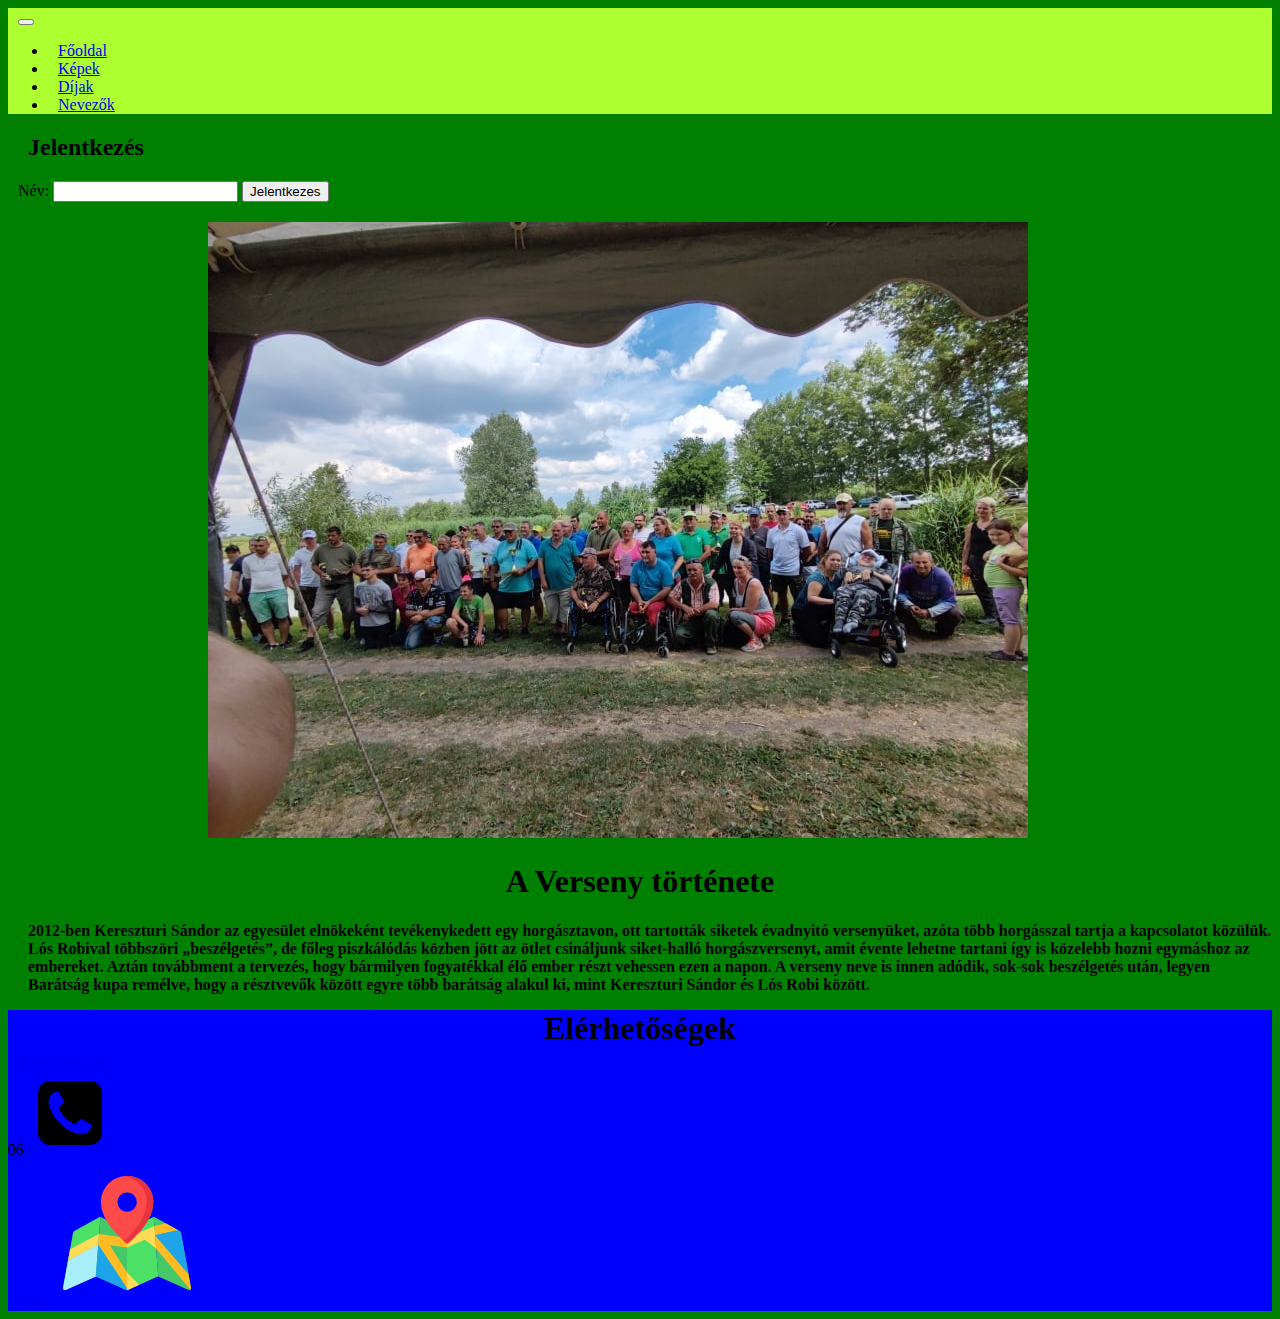
==== index.html @ e690e53e "2021.09.30." ====
<!DOCTYPE html>
<html lang="hu">
    <head>
        <meta charset="UTF-8" />
        <meta http-equiv="X-UA-Compatible" content="IE=edge" />
        <meta name="viewport" content="width=device-width, initial-scale=1.0" />
        <link rel="stylesheet" href="style.css" />
        <link
            href="https://cdn.jsdelivr.net/npm/bootstrap@5.0.1/dist/css/bootstrap.min.css"
            rel="stylesheet"
            integrity="sha384-+0n0xVW2eSR5OomGNYDnhzAbDsOXxcvSN1TPprVMTNDbiYZCxYbOOl7+AMvyTG2x"
            crossorigin="anonymous"
        />
        <title>Barátságkupa</title>
    </head>
    <body style="background-color: green">
        <header>
            <nav class="navbar navbar-expand-lg 12 navbar-light 6 bg-light 6">
                <div
                    class="container-fluid"
                    style="background-color: greenyellow"
                >
                    <a class="navbar-brand" href="#"></a>
                    <button
                        class="navbar-toggler"
                        type="button"
                        data-bs-toggle="collapse"
                        data-bs-target="#navbarNav"
                        aria-controls="navbarNav"
                        aria-expanded="false"
                        aria-label="Toggle navigation"
                    >
                        <span class="navbar-toggler-icon"></span>
                    </button>
                    <div class="collapse navbar-collapse" id="navbarNav">
                        <ul class="navbar-nav">
                            <li class="nav-item">
                                <a
                                    class="nav-link active"
                                    aria-current="page"
                                    href="index.html"
                                    >Főoldal</a
                                >
                            </li>
                            <li class="nav-item">
                                <a class="nav-link" href="kepek.html">Képek</a>
                            </li>
                            <li class="nav-item">
                                <a class="nav-link" href="díjak.html">Díjak</a>
                            </li>
                            <li class="nav-item">
                                <a class="nav-link" href="nevezok.php">Nevezők</a>
                            </li>
                        </ul>
                    </div>
                </div>
            </nav>
        </header>
        <main>
            <div>
                <h2>Jelentkezés</h2>
            </div>
            <form action="nev.php" method="POST">
                <label for="nev">Név:</label>
                <input type="text" name="nev" id="nev" />
                <input type="submit" value="Jelentkezes" />
            </form>
            <div>
                <img src="2021 csoport.jpg" alt="" />
                <h1>A Verseny története</h1>
                <p>
                    2012-ben Kereszturi Sándor az egyesület elnökeként
                    tevékenykedett egy horgásztavon, ott tartották siketek
                    évadnyitó versenyüket, azóta több horgásszal tartja a
                    kapcsolatot közülük. Lós Robival többszöri „beszélgetés”, de
                    főleg piszkálódás közben jött az ötlet csináljunk
                    siket-halló horgászversenyt, amit évente lehetne tartani így
                    is közelebb hozni egymáshoz az embereket. Aztán továbbment a
                    tervezés, hogy bármilyen fogyatékkal élő ember részt
                    vehessen ezen a napon. A verseny neve is innen adódik,
                    sok-sok beszélgetés után, legyen Barátság kupa remélve, hogy
                    a résztvevők között egyre több barátság alakul ki, mint
                    Kereszturi Sándor és Lós Robi között.
                </p>
            </div>
        </main>
        <footer style="background-color: blue">
            <div>
                <h1 style="margin: 0 auto">Elérhetőségek</h1>
                <a
                    href="https://www.facebook.com/profile.php?id=100009184058833"
                    >Barátságkupa
                    <img class="facebook" src="facebook.PNG" alt=""
                /></a>
                <li>
                    06 <img class="telephone" src="telephone.png" alt="">
                </li>
                     <a href="https://www.google.hu/maps/place/T%C5%91zeges+Horg%C3%A1szt%C3%B3,+T%C3%A1pi%C3%B3szentm%C3%A1rton/@47.3576645,19.7466159,17z/data=!3m1!4b1!4m5!3m4!1s0x4741a080c9f8fbc3:0x153e0e72f1775586!8m2!3d47.3576645!4d19.7488046?hl=hu">Hely</a>                           
                     <img class="map" src="map.png" alt="">
                </div>
        </footer>
        <script
            src="https://cdn.jsdelivr.net/npm/bootstrap@5.0.1/dist/js/bootstrap.bundle.min.js"
            integrity="sha384-gtEjrD/SeCtmISkJkNUaaKMoLD0//ElJ19smozuHV6z3Iehds+3Ulb9Bn9Plx0x4"
            crossorigin="anonymous"
        ></script>
    </body>
</html>
---- style.css ----
h1 {
    text-align: center;
}

p {
    font-weight: bold;
    margin-left: 20px;
    text-justify: unset;
}

img {
    max-width: 80%;
    margin-left: 200px;
    margin-top: 20px;
}

h2 {
    margin-left: 20px;
}

form {
    margin-left: 10px;
}

header {
    max-width: 100%;
}

.facebook {
    margin: 10px;
}

a {
    margin-left: 10px;
}
.map {
    margin: 10px;
}
.telephone {
    margin: 10px;
}
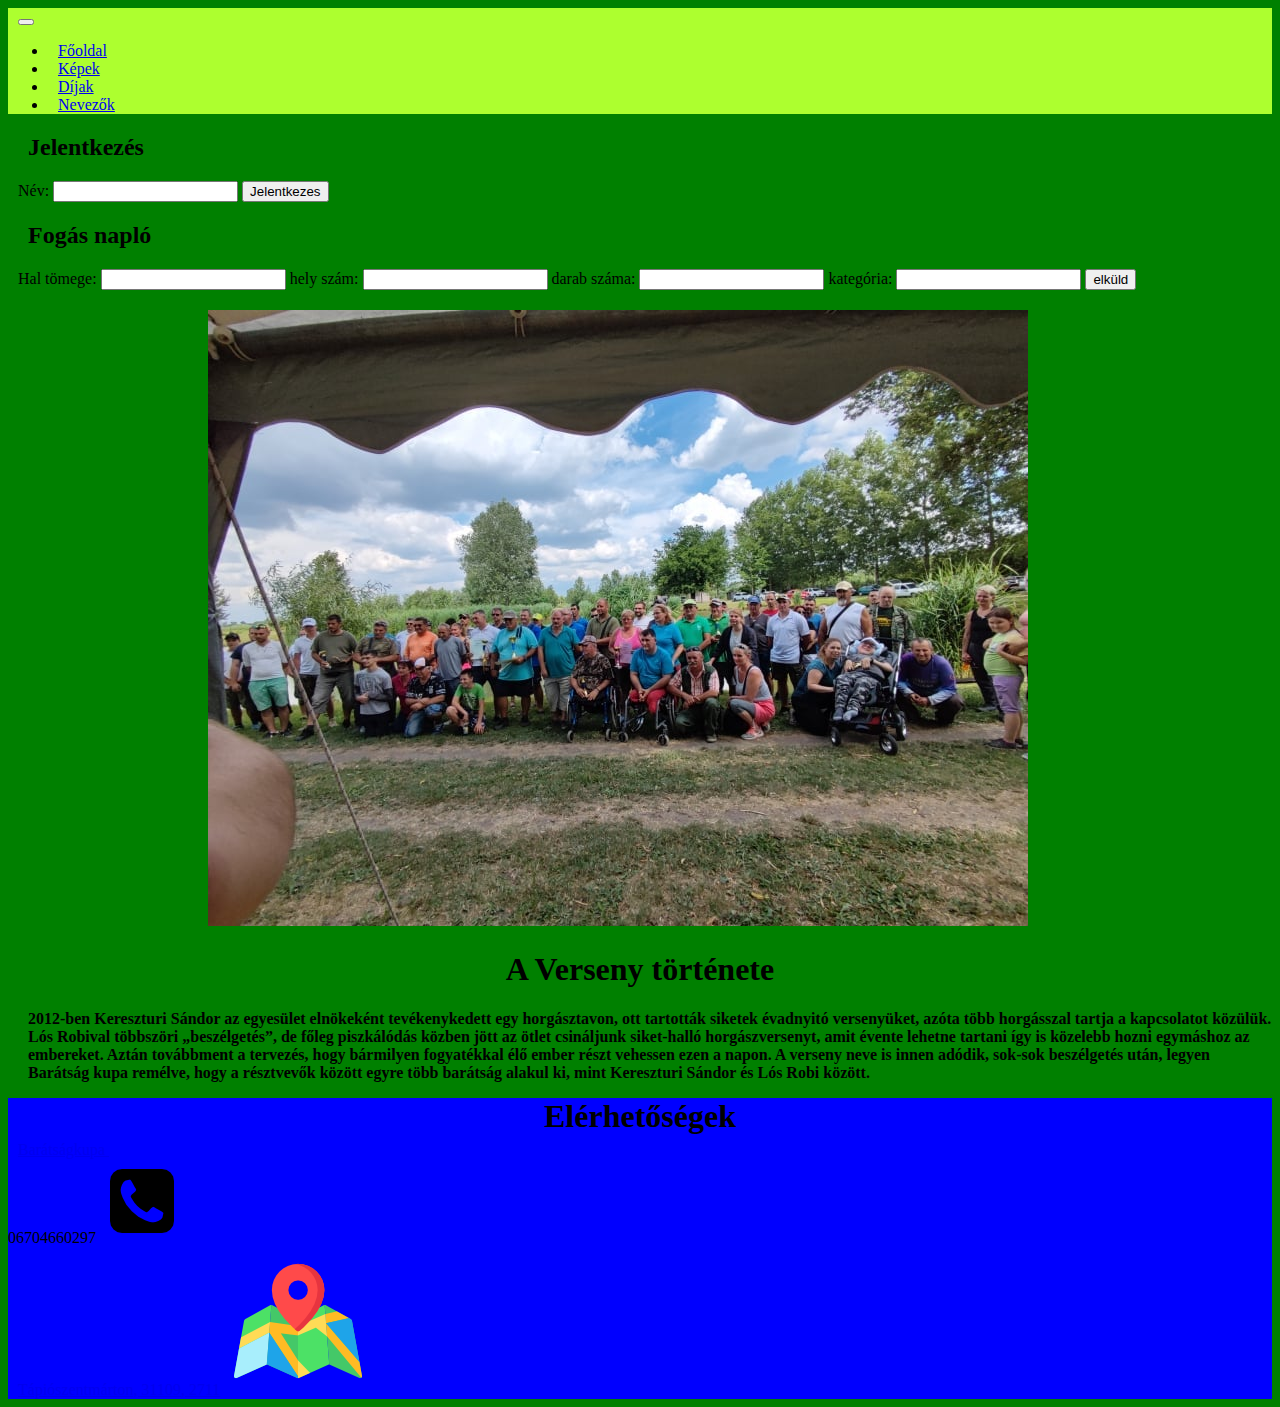
==== commit b8a48618: "2021.10.20." ====
--- a/index.html
+++ b/index.html
@@ -1,4 +1,3 @@
-
 <!DOCTYPE html>
 <html lang="hu">
     <head>
@@ -57,15 +56,31 @@
                 </div>
             </nav>
         </header>
-        <main>
+        <main class="container-fluid text wrapper col-lg-12 col-md-3 col-6">
             <div>
                 <h2>Jelentkezés</h2>
             </div>
             <form action="nev.php" method="POST">
                 <label for="nev">Név:</label>
                 <input type="text" name="nev" id="nev" />
-                <input type="submit" value="Jelentkezes" />
+                <input type="submit" name="form_submit" value="Jelentkezes" />
             </form>
+        <div>
+                <h2>Fogás napló</h2>
+            </div>
+            <div>
+            <form action="fogas.php" method="post">
+                <label for="tomeg">Hal tömege:</label>
+                <input type="text" name="tomeg" id="tomeg" />
+                <label for="helyszam">hely szám:</label>
+                <input type="text" name="helyszam" id="helyszam" />
+                <label for="darabszama">darab száma:</label>
+                <input type="text" name="darabszama" id="darabszama" />
+                <label for="kategoria">kategória:</label>
+                <input type="text" name="kategoria" id="kategoria">
+                <input type="submit" name="form_submit" value="elküld" />
+            </form>
+        </div>
             <div>
                 <img src="2021 csoport.jpg" alt="" />
                 <h1>A Verseny története</h1>
@@ -85,7 +100,7 @@
                 </p>
             </div>
         </main>
-        <footer style="background-color: blue">
+        <footer class="container-fluid text wrapper" style="background-color: blue">
             <div>
                 <h1 style="margin: 0 auto">Elérhetőségek</h1>
                 <a
@@ -94,9 +109,9 @@
                     <img class="facebook" src="facebook.PNG" alt=""
                 /></a>
                 <li>
-                    06 <img class="telephone" src="telephone.png" alt="">
+                    06704660297 <img class="telephone" src="telephone.png" alt="">
                 </li>
-                     <a href="https://www.google.hu/maps/place/T%C5%91zeges+Horg%C3%A1szt%C3%B3,+T%C3%A1pi%C3%B3szentm%C3%A1rton/@47.3576645,19.7466159,17z/data=!3m1!4b1!4m5!3m4!1s0x4741a080c9f8fbc3:0x153e0e72f1775586!8m2!3d47.3576645!4d19.7488046?hl=hu">Hely</a>                           
+                     <a href="https://www.google.hu/maps/pl0ace/T%C5%91zeges+Horg%C3%A1szt%C3%B3,+T%C3%A1pi%C3%B3szentm%C3%A1rton/@47.3576645,19.7466159,17z/data=!3m1!4b1!4m5!3m4!1s0x4741a080c9f8fbc3:0x153e0e72f1775586!8m2!3d47.3576645!4d19.7488046?hl=hu">Tápiószentmárton, 31109, 2711</a>                           
                      <img class="map" src="map.png" alt="">
                 </div>
         </footer>
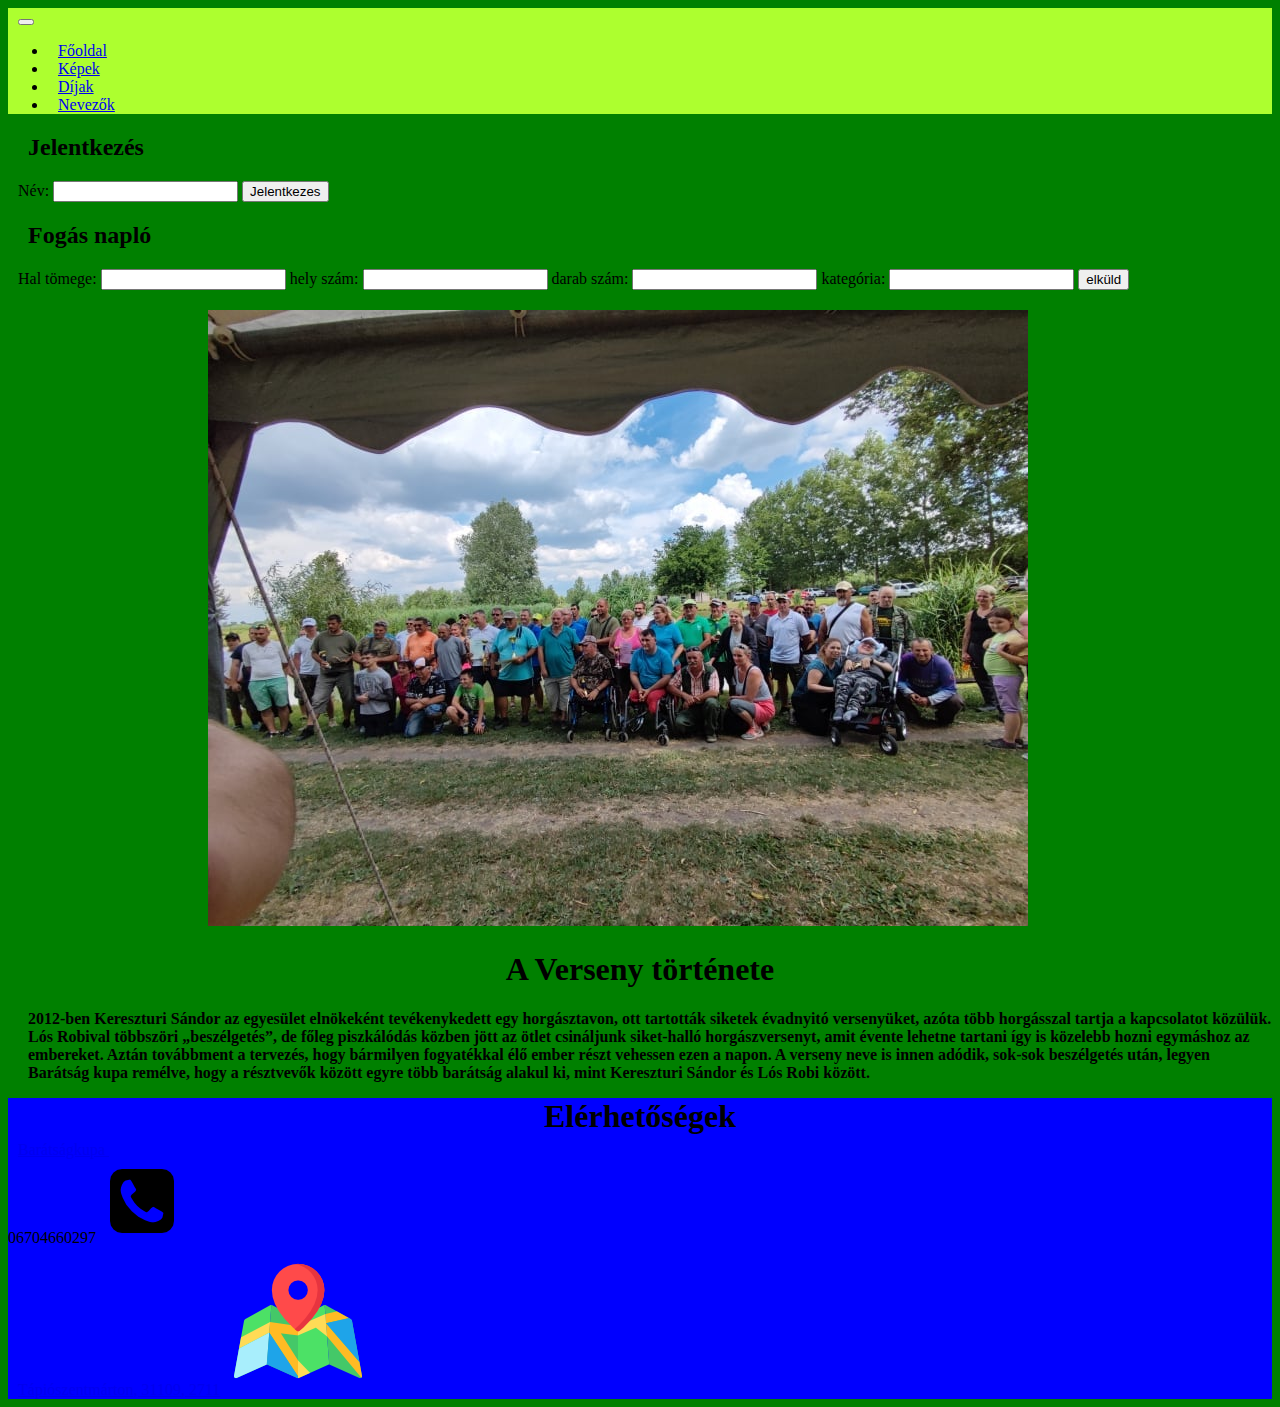
==== commit e9d3b61d: "Add files via upload" ====
--- a/index.html
+++ b/index.html
@@ -62,23 +62,23 @@
             </div>
             <form action="nev.php" method="POST">
                 <label for="nev">Név:</label>
-                <input type="text" name="nev" id="nev" />
-                <input type="submit" name="form_submit" value="Jelentkezes" />
+                <input type="text" id="nev" name="nev"/>
+                <input type="submit" name="submit" value="Jelentkezes" />
             </form>
         <div>
                 <h2>Fogás napló</h2>
             </div>
             <div>
-            <form action="fogas.php" method="post">
+            <form action="fogas.php" method="POST">
                 <label for="tomeg">Hal tömege:</label>
-                <input type="text" name="tomeg" id="tomeg" />
+                <input type="text" id="tomeg" name="tomeg"/>
                 <label for="helyszam">hely szám:</label>
-                <input type="text" name="helyszam" id="helyszam" />
-                <label for="darabszama">darab száma:</label>
-                <input type="text" name="darabszama" id="darabszama" />
+                <input type="text" id="helyszam" name="helyszam" />
+                <label for="darabszam">darab szám:</label>
+                <input type="text" id="darabszam" name="darabszam" />
                 <label for="kategoria">kategória:</label>
-                <input type="text" name="kategoria" id="kategoria">
-                <input type="submit" name="form_submit" value="elküld" />
+                <input type="text" id="kategoria" name="kategoria">
+                <input type="submit" name="submit" value="elküld" />
             </form>
         </div>
             <div>
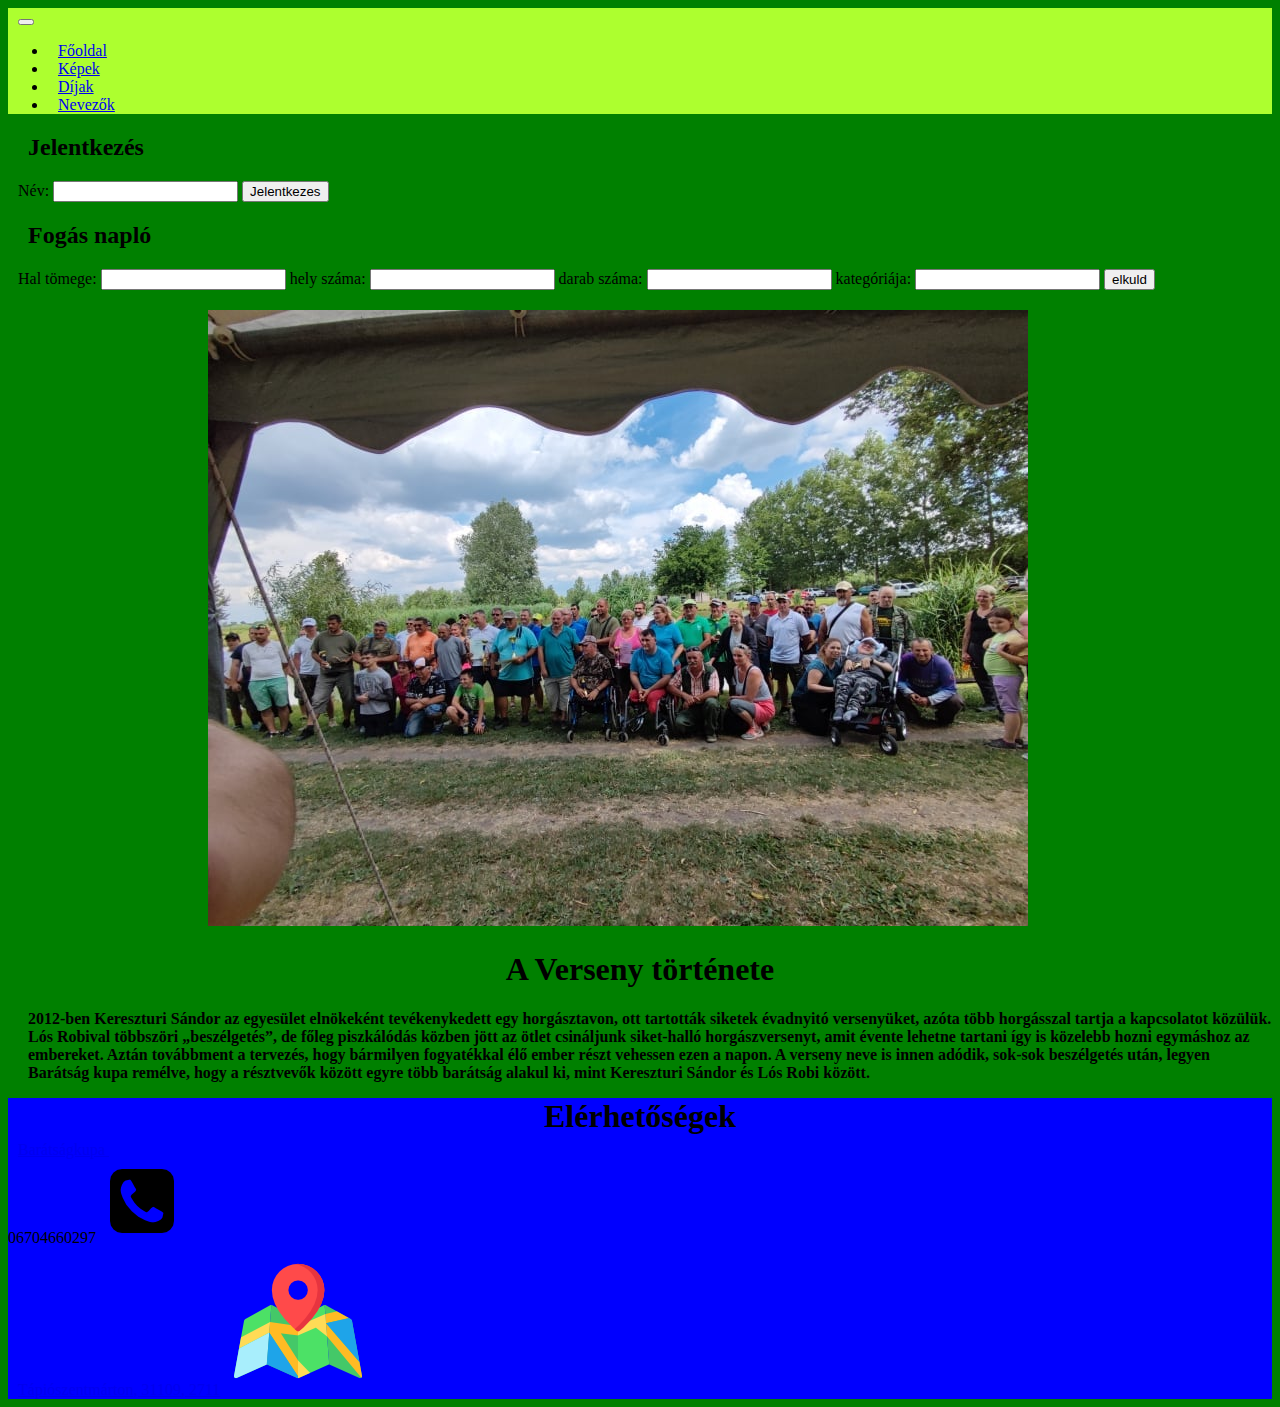
==== commit faff70b9: "Add files via upload" ====
--- a/index.html
+++ b/index.html
@@ -56,7 +56,7 @@
                 </div>
             </nav>
         </header>
-        <main class="container-fluid text wrapper col-lg-12 col-md-3 col-6">
+        <main class="container-fluid text wrapper col-lg-12 col-md-5 col-6">
             <div>
                 <h2>Jelentkezés</h2>
             </div>
@@ -70,15 +70,15 @@
             </div>
             <div>
             <form action="fogas.php" method="POST">
-                <label for="tomeg">Hal tömege:</label>
-                <input type="text" id="tomeg" name="tomeg"/>
-                <label for="helyszam">hely szám:</label>
-                <input type="text" id="helyszam" name="helyszam" />
-                <label for="darabszam">darab szám:</label>
-                <input type="text" id="darabszam" name="darabszam" />
-                <label for="kategoria">kategória:</label>
-                <input type="text" id="kategoria" name="kategoria">
-                <input type="submit" name="submit" value="elküld" />
+                <label for="tomege">Hal tömege:</label>
+                <input type="text" id="tomege" name="tomege" />
+                <label for="helyszama">hely száma:</label>
+                <input type="text" id="helyszama" name="helyszama" />
+                <label for="darabszama">darab száma:</label>
+                <input type="text" id="darabszama" name="darabszama" />
+                <label for="kategoriaja">kategóriája:</label>
+                <input type="text" id="kategoriaja" name="kategoriaja">
+                <input type="submit" name="elkuld" value="elkuld" />
             </form>
         </div>
             <div>
@@ -108,6 +108,7 @@
                     >Barátságkupa
                     <img class="facebook" src="facebook.PNG" alt=""
                 /></a>
+               
                 <li>
                     06704660297 <img class="telephone" src="telephone.png" alt="">
                 </li>
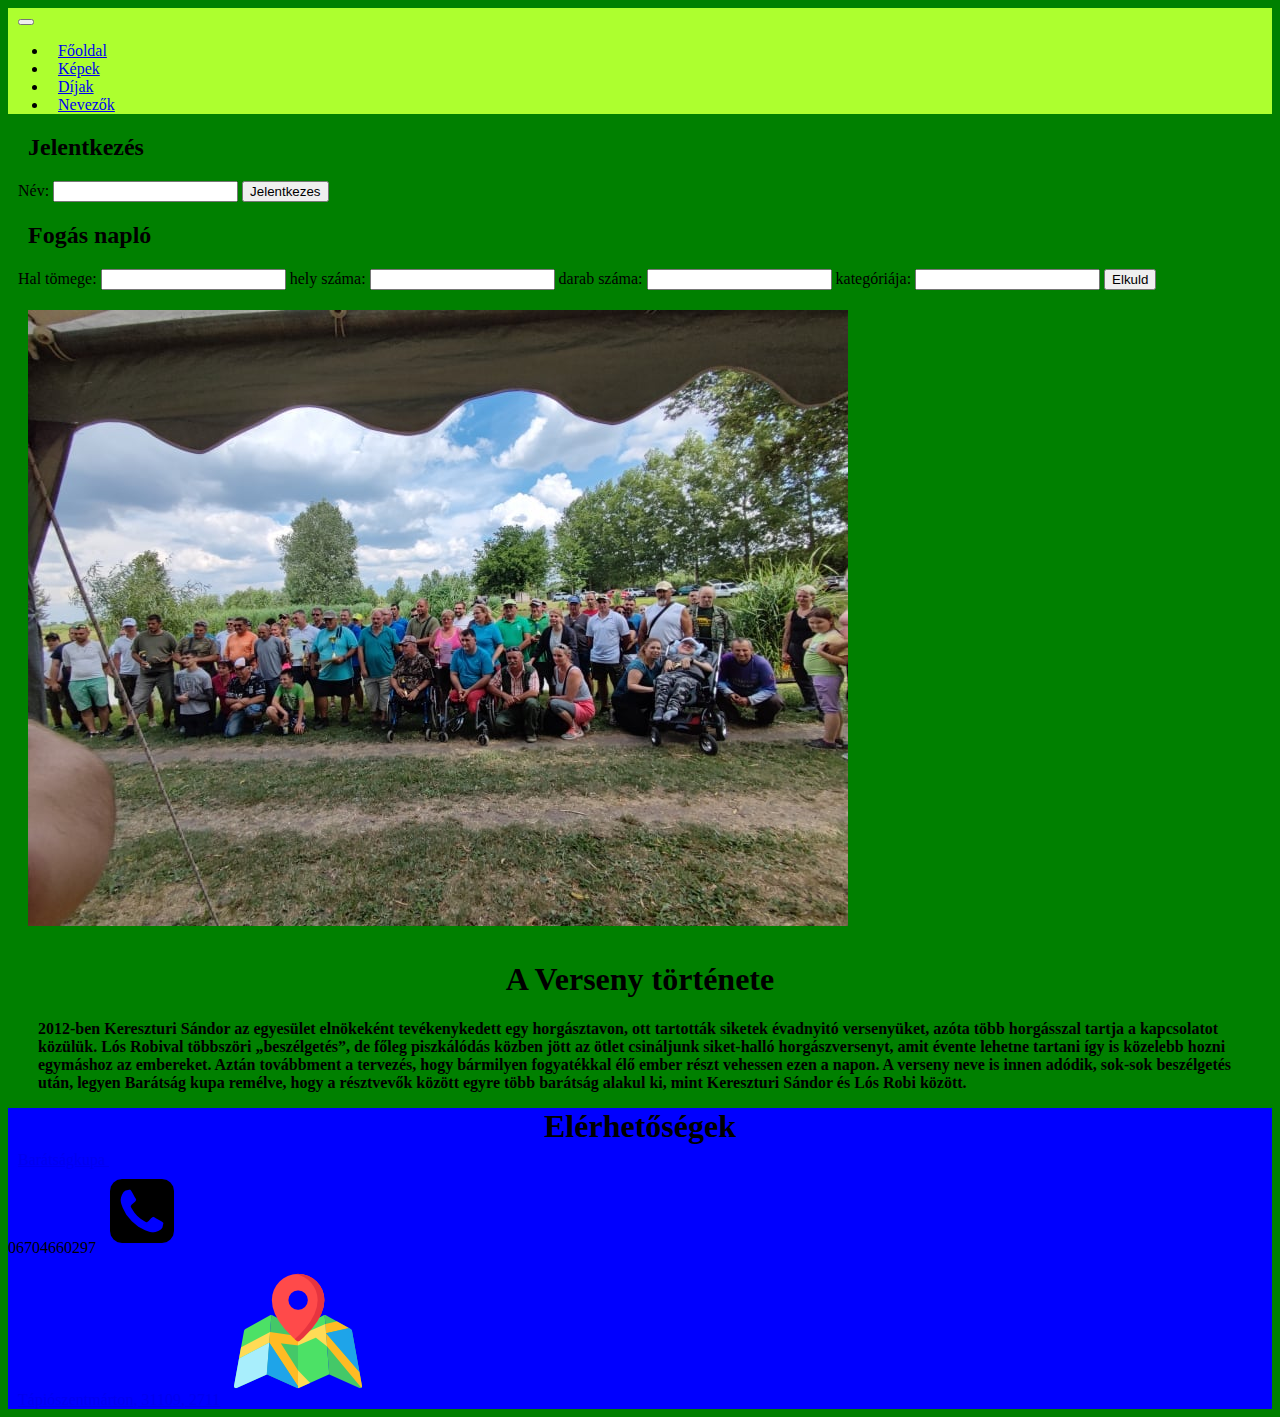
==== commit d58ce5e4: "Add files via upload" ====
--- a/index.html
+++ b/index.html
@@ -62,42 +62,49 @@
             </div>
             <form action="nev.php" method="POST">
                 <label for="nev">Név:</label>
-                <input type="text" id="nev" name="nev"/>
+                <input type="text" id="nev" name="nev">
                 <input type="submit" name="submit" value="Jelentkezes" />
             </form>
         <div>
                 <h2>Fogás napló</h2>
             </div>
-            <div>
             <form action="fogas.php" method="POST">
                 <label for="tomege">Hal tömege:</label>
-                <input type="text" id="tomege" name="tomege" />
+                <input type="text" id="tomege" name="tomege" >
                 <label for="helyszama">hely száma:</label>
-                <input type="text" id="helyszama" name="helyszama" />
+                <input type="text" id="helyszama" name="helyszama" >
                 <label for="darabszama">darab száma:</label>
-                <input type="text" id="darabszama" name="darabszama" />
+                <input type="text" id="darabszama" name="darabszama" >
                 <label for="kategoriaja">kategóriája:</label>
                 <input type="text" id="kategoriaja" name="kategoriaja">
-                <input type="submit" name="elkuld" value="elkuld" />
+                <input type="submit" name="elkuld" value="Elkuld" />
             </form>
         </div>
-            <div>
-                <img src="2021 csoport.jpg" alt="" />
-                <h1>A Verseny története</h1>
-                <p>
-                    2012-ben Kereszturi Sándor az egyesület elnökeként
-                    tevékenykedett egy horgásztavon, ott tartották siketek
-                    évadnyitó versenyüket, azóta több horgásszal tartja a
-                    kapcsolatot közülük. Lós Robival többszöri „beszélgetés”, de
-                    főleg piszkálódás közben jött az ötlet csináljunk
-                    siket-halló horgászversenyt, amit évente lehetne tartani így
-                    is közelebb hozni egymáshoz az embereket. Aztán továbbment a
-                    tervezés, hogy bármilyen fogyatékkal élő ember részt
-                    vehessen ezen a napon. A verseny neve is innen adódik,
-                    sok-sok beszélgetés után, legyen Barátság kupa remélve, hogy
-                    a résztvevők között egyre több barátság alakul ki, mint
-                    Kereszturi Sándor és Lós Robi között.
-                </p>
+            <div class="card mb-3" style="margin: 10px; max-width: 100%;">
+                <div class="row g-0">
+                    <div class="col-md-4">
+                        <img class="kep" src="2021 csoport.jpg" alt="" style="margin: 0px; padding: 10px;"/>
+                    </div>
+                    <div class="col-md-8">
+                        <div class="card-body">
+                            <h1>A Verseny története</h1>
+                            <p>
+                                2012-ben Kereszturi Sándor az egyesület elnökeként
+                                tevékenykedett egy horgásztavon, ott tartották siketek
+                                évadnyitó versenyüket, azóta több horgásszal tartja a
+                                kapcsolatot közülük. Lós Robival többszöri „beszélgetés”, de
+                                főleg piszkálódás közben jött az ötlet csináljunk
+                                siket-halló horgászversenyt, amit évente lehetne tartani így
+                                is közelebb hozni egymáshoz az embereket. Aztán továbbment a
+                                tervezés, hogy bármilyen fogyatékkal élő ember részt
+                                vehessen ezen a napon. A verseny neve is innen adódik,
+                                sok-sok beszélgetés után, legyen Barátság kupa remélve, hogy
+                                a résztvevők között egyre több barátság alakul ki, mint
+                                Kereszturi Sándor és Lós Robi között.
+                            </p>
+                        </div>
+                    </div>
+                </div>
             </div>
         </main>
         <footer class="container-fluid text wrapper" style="background-color: blue">
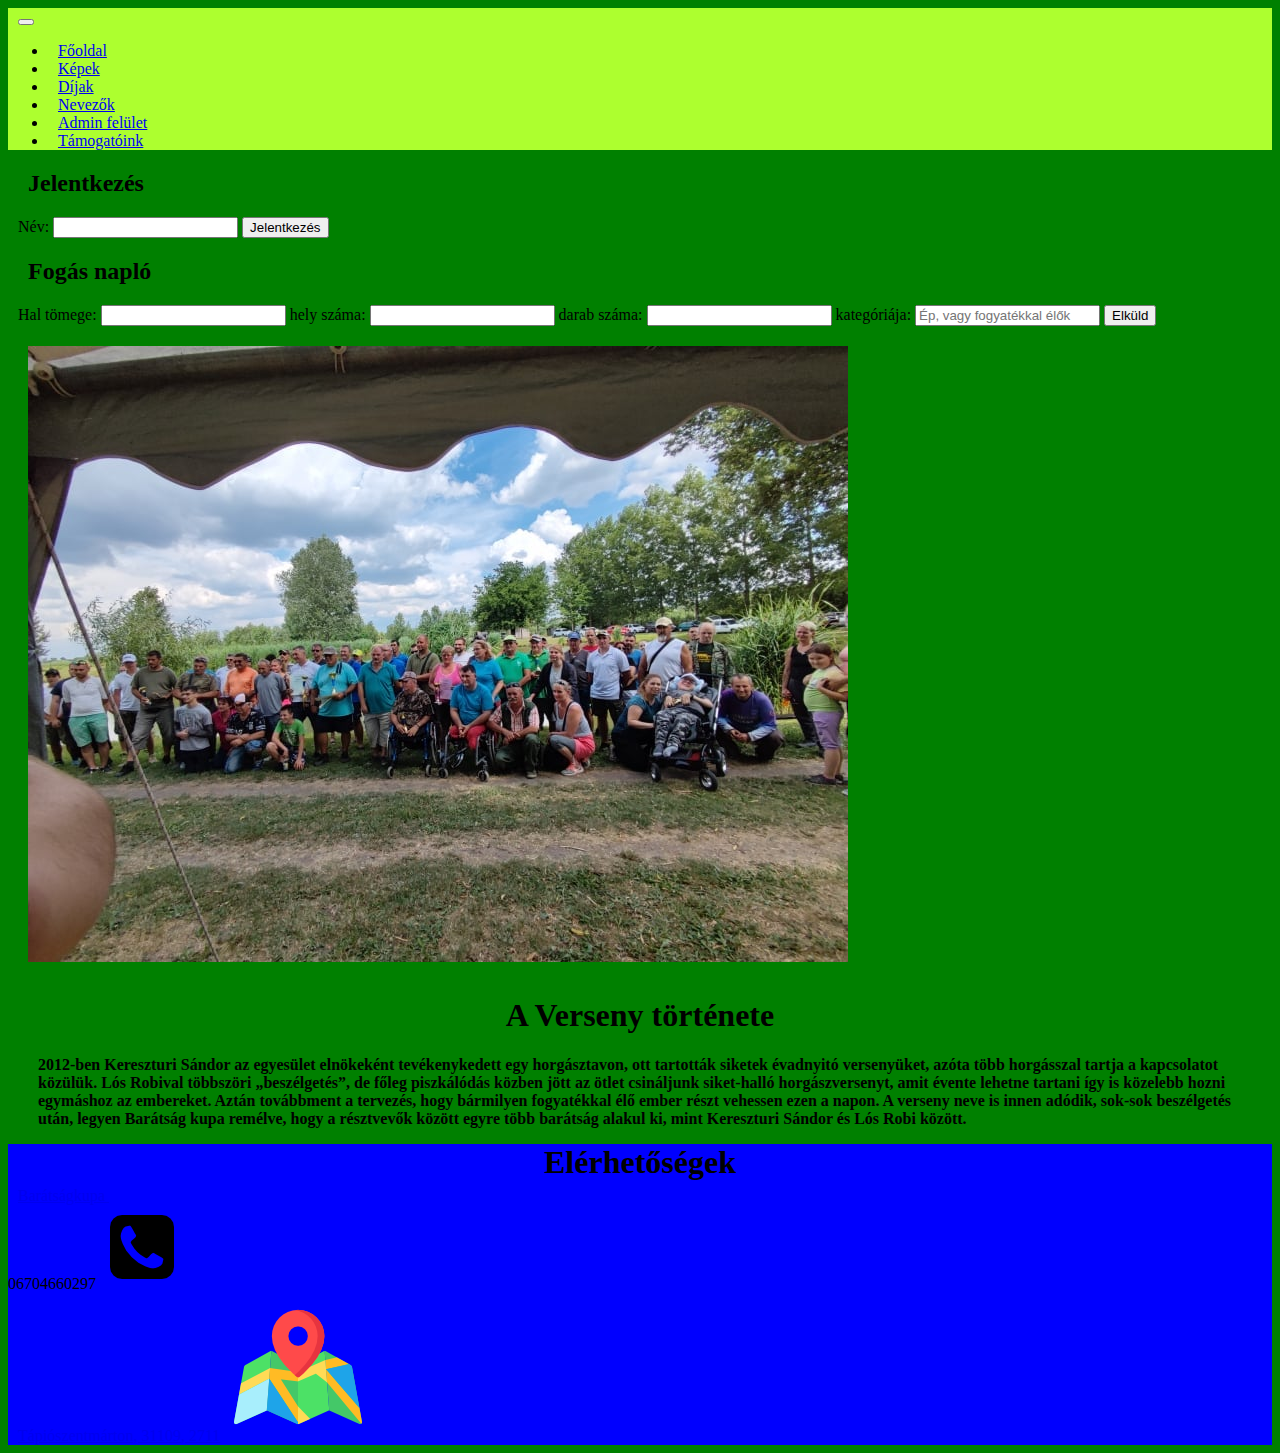
==== commit 21ffe76b: "Add files via upload" ====
--- a/index.html
+++ b/index.html
@@ -4,7 +4,7 @@
         <meta charset="UTF-8" />
         <meta http-equiv="X-UA-Compatible" content="IE=edge" />
         <meta name="viewport" content="width=device-width, initial-scale=1.0" />
-        <link rel="stylesheet" href="style.css" />
+        <link rel="stylesheet" href="style.css">
         <link
             href="https://cdn.jsdelivr.net/npm/bootstrap@5.0.1/dist/css/bootstrap.min.css"
             rel="stylesheet"
@@ -13,12 +13,12 @@
         />
         <title>Barátságkupa</title>
     </head>
-    <body style="background-color: green">
+    <body>
         <header>
             <nav class="navbar navbar-expand-lg 12 navbar-light 6 bg-light 6">
                 <div
-                    class="container-fluid"
-                    style="background-color: greenyellow"
+                    class="container-fluid" style="background-color: greenyellow;"
+                    
                 >
                     <a class="navbar-brand" href="#"></a>
                     <button
@@ -51,19 +51,27 @@
                             <li class="nav-item">
                                 <a class="nav-link" href="nevezok.php">Nevezők</a>
                             </li>
+                            <li class="nav-item">
+                                <a class="nav-link" href="belepes.php">Admin felület </a>
+                            </li>
+                            <li class="nav-item">
+                                <a class="nav-link" href="tamogatoink.html">Támogatóink</a>
+                            </li>
                         </ul>
                     </div>
                 </div>
             </nav>
         </header>
-        <main class="container-fluid text wrapper col-lg-12 col-md-5 col-6">
+        <body style="background-color: green;">
+            <main class="container-fluid text wrapper col-lg-12 col-md-5 col-6">
             <div>
                 <h2>Jelentkezés</h2>
             </div>
+
             <form action="nev.php" method="POST">
                 <label for="nev">Név:</label>
                 <input type="text" id="nev" name="nev">
-                <input type="submit" name="submit" value="Jelentkezes" />
+                <input type="submit" name="submit" value="Jelentkezés" />
             </form>
         <div>
                 <h2>Fogás napló</h2>
@@ -76,8 +84,8 @@
                 <label for="darabszama">darab száma:</label>
                 <input type="text" id="darabszama" name="darabszama" >
                 <label for="kategoriaja">kategóriája:</label>
-                <input type="text" id="kategoriaja" name="kategoriaja">
-                <input type="submit" name="elkuld" value="Elkuld" />
+                <input type="text" id="kategoriaja" name="kategoriaja" placeholder="Ép, vagy fogyatékkal élők">
+                <input type="submit" name="elkuld" value="Elküld" />
             </form>
         </div>
             <div class="card mb-3" style="margin: 10px; max-width: 100%;">
@@ -107,8 +115,10 @@
                 </div>
             </div>
         </main>
-        <footer class="container-fluid text wrapper" style="background-color: blue">
+        <footer class="container-fluid text wrapper" style="background-color: blue;" >
             <div>
+            
+    
                 <h1 style="margin: 0 auto">Elérhetőségek</h1>
                 <a
                     href="https://www.facebook.com/profile.php?id=100009184058833"
--- a/style.css
+++ b/style.css
@@ -39,3 +39,8 @@
 .telephone {
     margin: 10px;
 }
+.img {
+    max-width: 80%;
+    margin-left: 200px;
+    margin-top: 20px;
+}
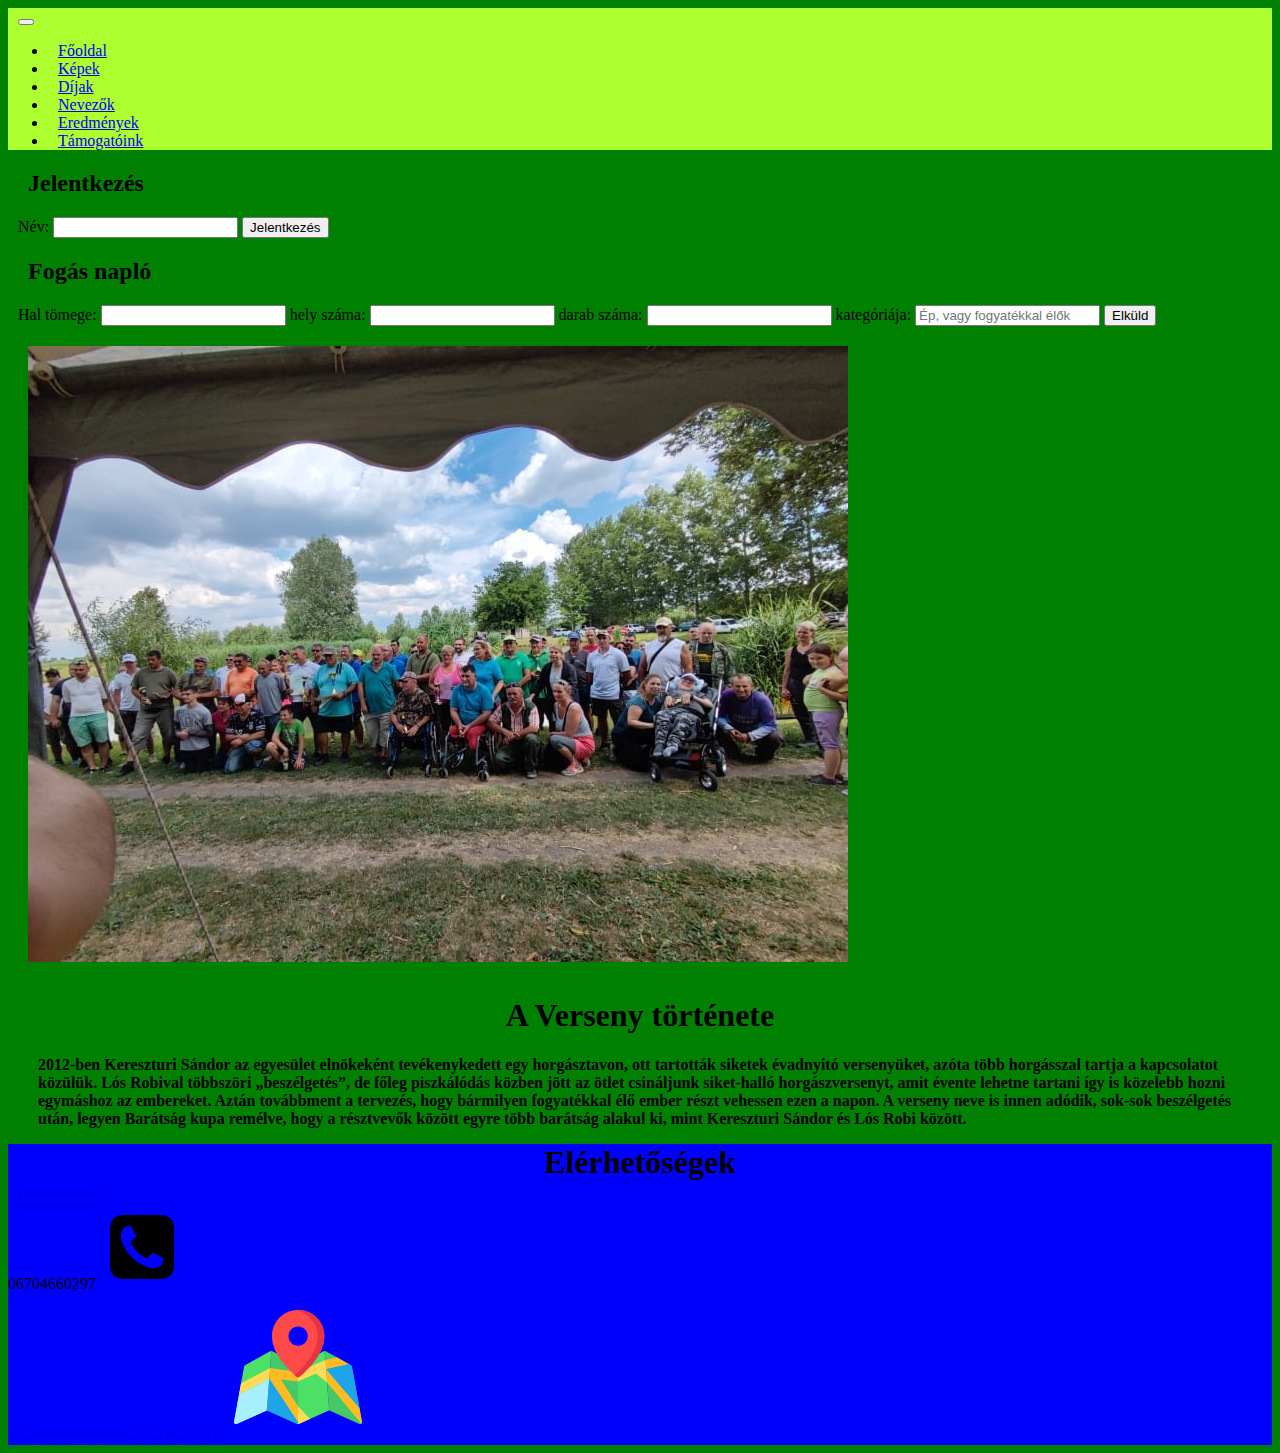
==== commit e0647e41: "Add files via upload" ====
--- a/index.html
+++ b/index.html
@@ -52,7 +52,7 @@
                                 <a class="nav-link" href="nevezok.php">Nevezők</a>
                             </li>
                             <li class="nav-item">
-                                <a class="nav-link" href="belepes.php">Admin felület </a>
+                                <a class="nav-link" href="eredmeny.php">Eredmények </a>
                             </li>
                             <li class="nav-item">
                                 <a class="nav-link" href="tamogatoink.html">Támogatóink</a>
--- a/style.css
+++ b/style.css
@@ -12,6 +12,10 @@
     max-width: 80%;
     margin-left: 200px;
     margin-top: 20px;
+}
+.card-img-top {
+    height: 50px;
+    max-width: 50%;
 }
 
 h2 {
